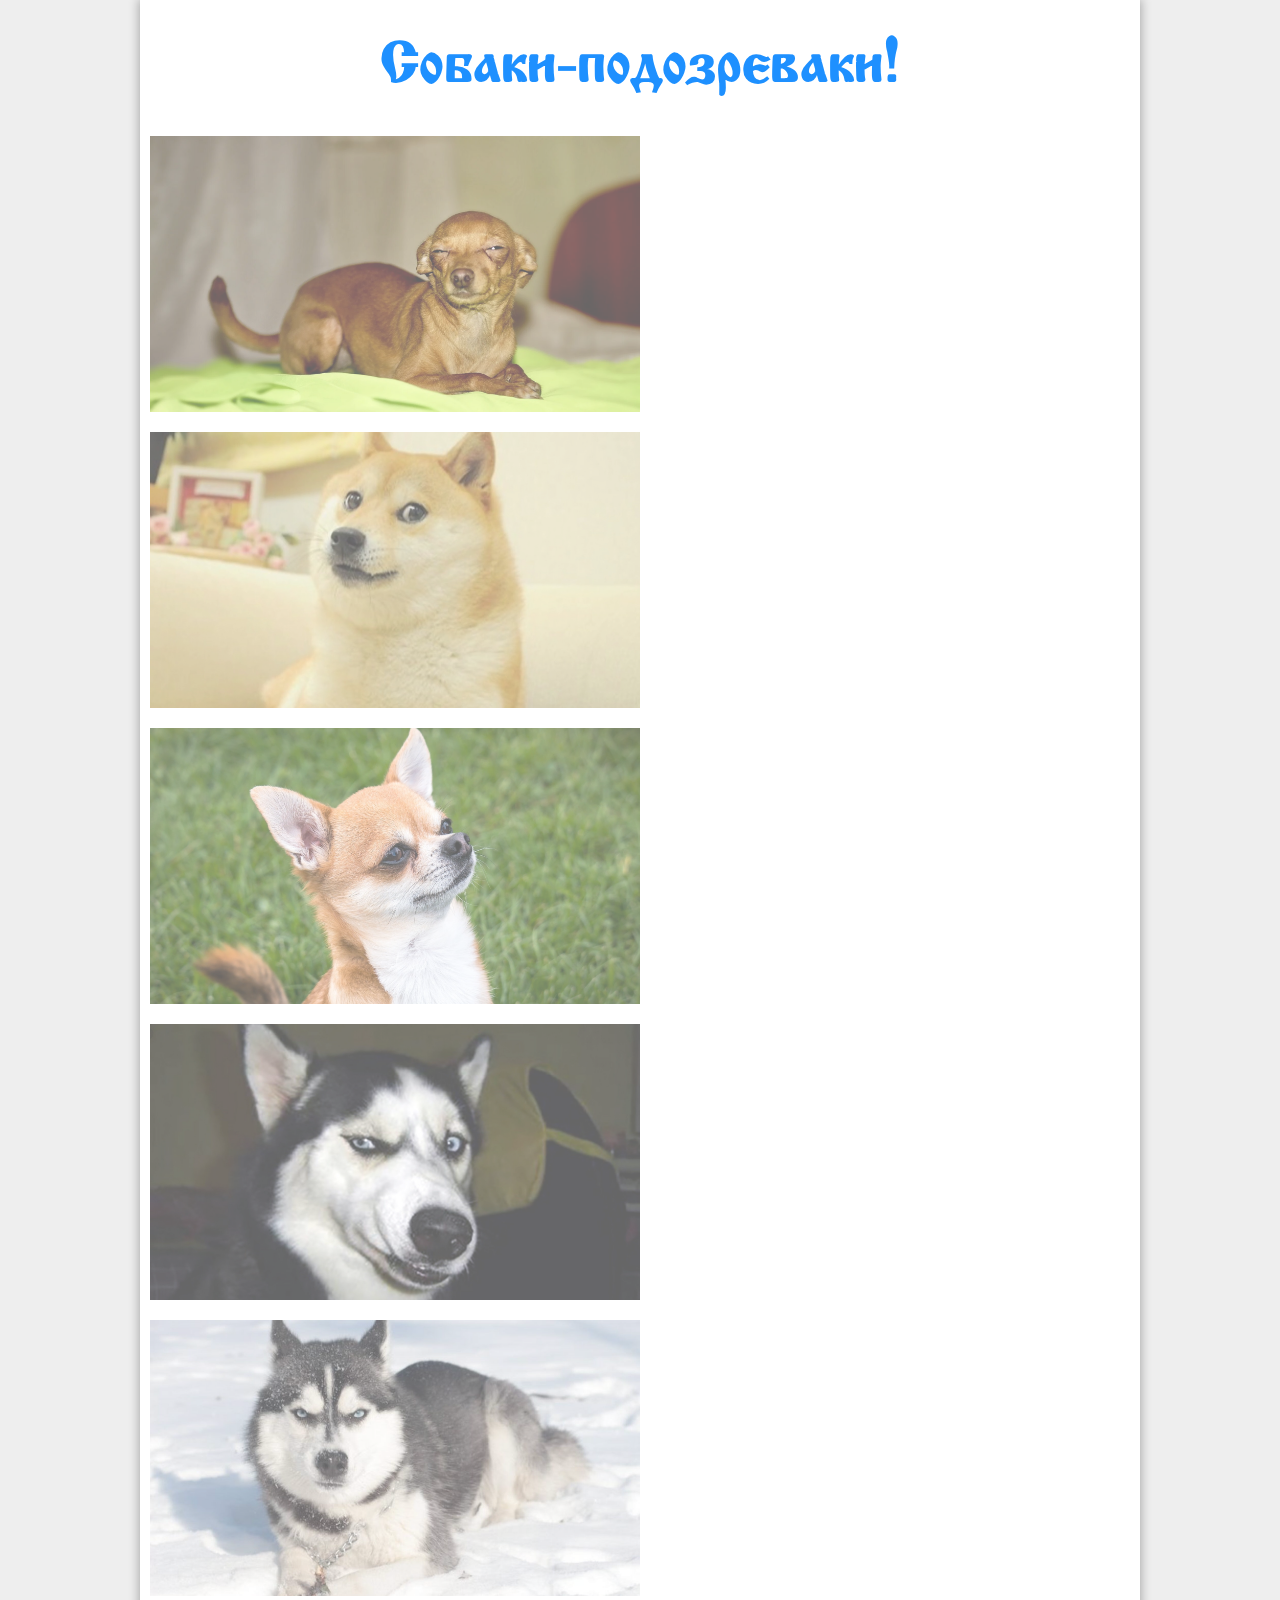
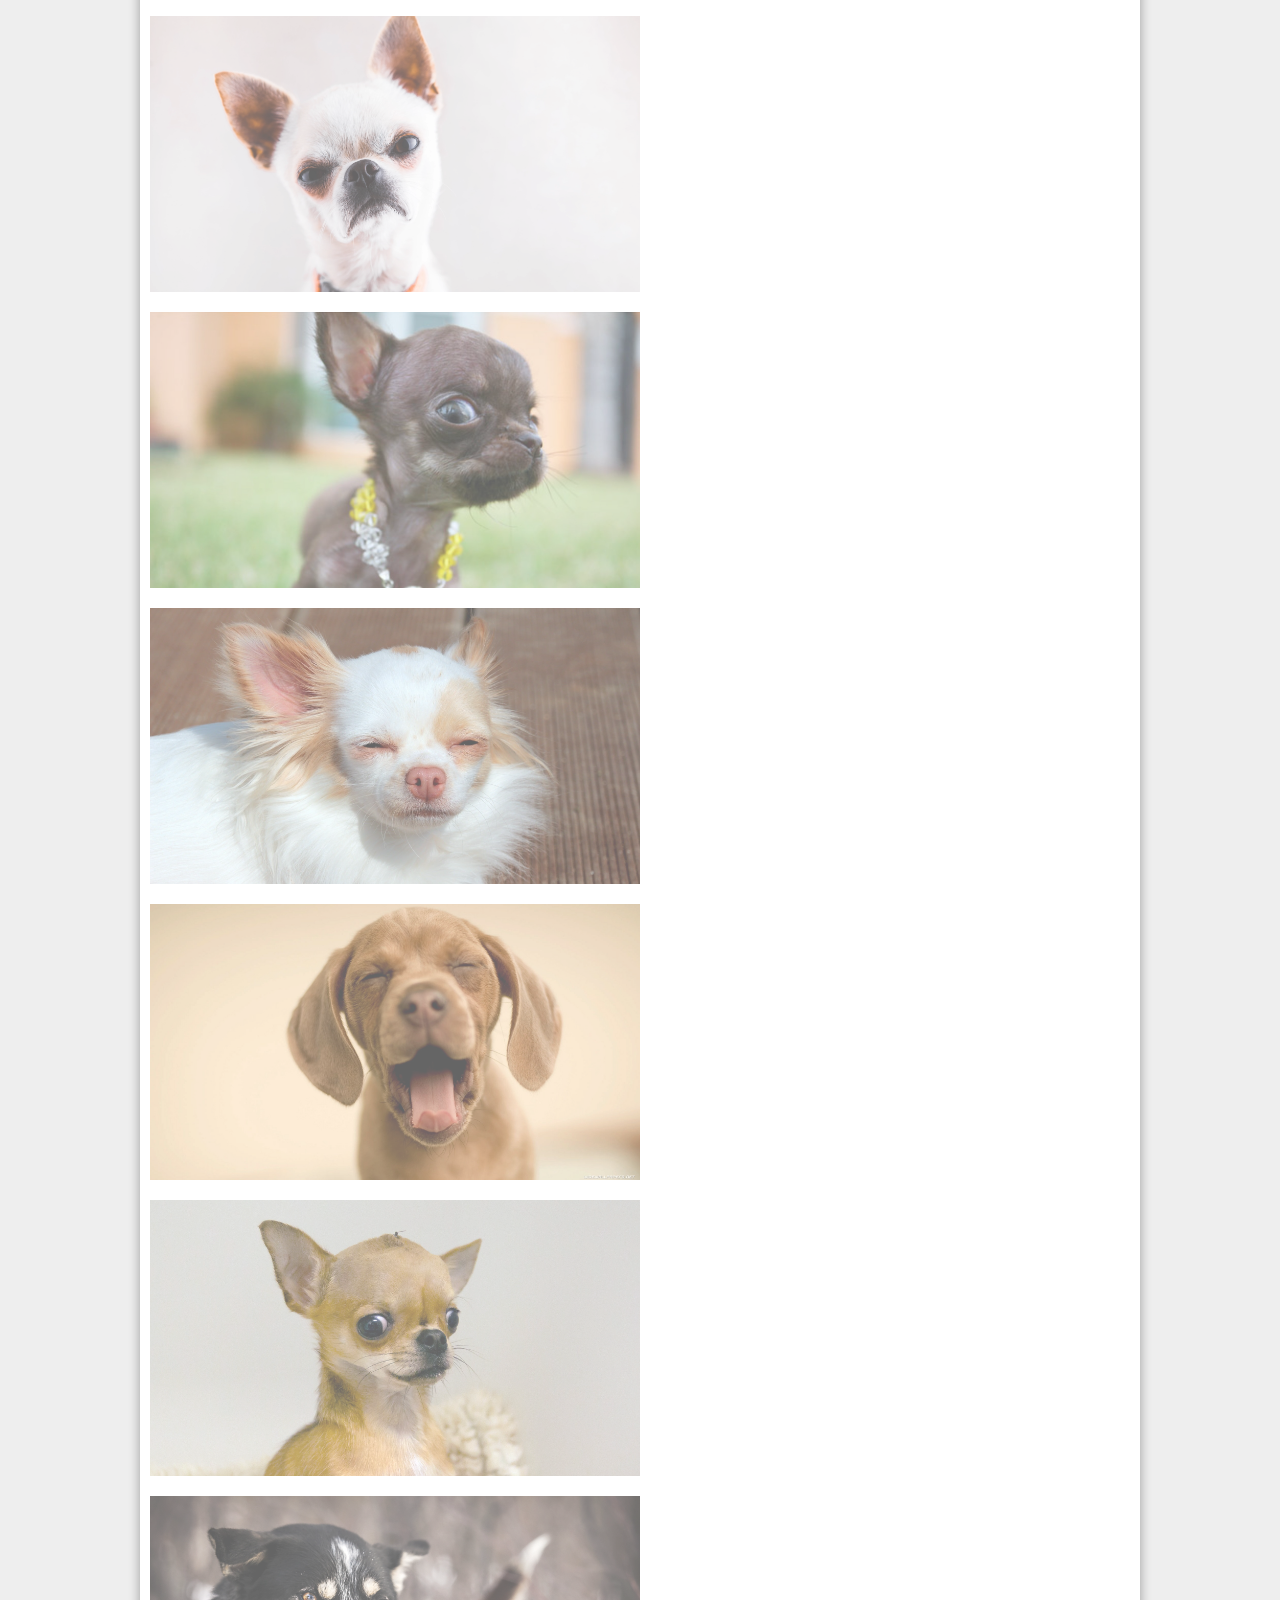
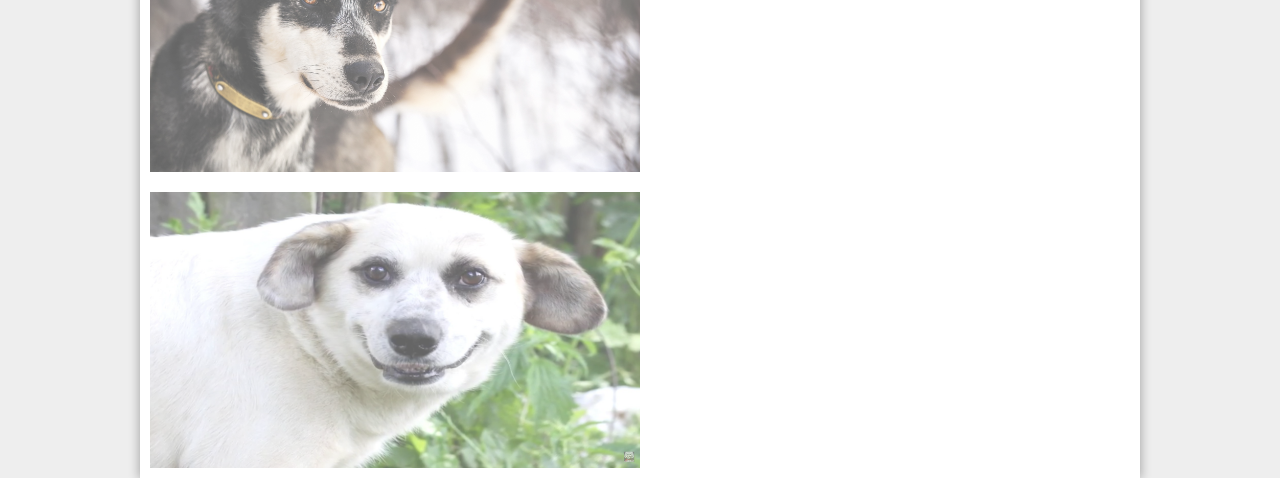
==== Gallary/index.html @ c6fa0bdb "Add files via upload" ====
<!DOCTYPE html>
<html lang="en">
<head>
	<meta charset="UTF-8">
	<meta name="viewport" content="width=device-width, initial-scale=1.0">
	<title>Галерея</title>
	<link rel="stylesheet" href="css/main.css">
</head>
<body>
	<main class="main">
		<h1 class="heading">Собаки-подозреваки!</h1>
		<a class="img_link" href="img/1.jpg" target="_blank"><div class="item" style="background-image:url(img/1.jpg)"></div></a>
		<a class="img_link" href="img/2.jpg" target="_blank"><div class="item" style="background-image:url(img/2.jpg)"></div></a>
		<a class="img_link" href="img/3.jpg" target="_blank"><div class="item" style="background-image:url(img/3.jpg)"></div></a>
		<a class="img_link" href="img/4.jpg" target="_blank"><div class="item" style="background-image:url(img/4.jpg)"></div></a>
		<a class="img_link" href="img/5.jpg" target="_blank"><div class="item" style="background-image:url(img/5.jpg)"></div></a>
		<a class="img_link" href="img/6.jpg" target="_blank"><div class="item" style="background-image:url(img/6.jpg)"></div></a>
		<a class="img_link" href="img/7.jpg" target="_blank"><div class="item" style="background-image:url(img/7.jpg)"></div></a>
		<a class="img_link" href="img/8.jpg" target="_blank"><div class="item" style="background-image:url(img/8.jpg)"></div></a>
		<a class="img_link" href="img/9.jpg" target="_blank"><div class="item" style="background-image:url(img/9.jpg)"></div></a>
		<a class="img_link" href="img/10.jpg" target="_blank"><div class="item" style="background-image:url(img/10.jpg)"></div></a>
		<a class="img_link" href="img/11.jpg" target="_blank"><div class="item" style="background-image:url(img/11.jpg)"></div></a>
		<a class="img_link" href="img/12.jpg" target="_blank"><div class="item" style="background-image:url(img/12.jpg)"></div></a>
	</main>
</body>
</html>
---- Gallary/css/main.css ----
@font-face {
  font-family: "IzhitsaRegular";
  src: url("../font/IzhitsaRegular.ttf");
}

* {
	padding: 0;
	margin: 0;
	box-sizing: border-box;
}
body {
	background-color: #eee;
}
.main{
	background-color: #fff;
	display: flex;
	width: 90%;
	max-width: 1000px;
	margin: auto;
	box-shadow: 0 0 10px 1px rgba(0, 0, 0, 0.3);
	flex-wrap: wrap;
}
.item {
	max-width: 490px;
	max-height: 276px;
	height: calc(80vw / 2 / 16 * 9);
	width: calc(80vw - 10px);
	background-color: dodgerblue;
	background-position: center;
	background-size: cover;
}

.heading 
{	font-size: 56px;
	text-align: center;
	width: 100%;
	padding: 30px 0;
	font-family: "IzhitsaRegular";
	color: dodgerblue;
}

.img_link {
	display: block;
	margin: 10px;
	opacity: 0.6;
	transition: opacity 0.6s ease, transform 0.4s ease-in, box-shadow 0.6s ease-out;
}
.img_link:hover{
	opacity: 1;
	transform: scale(1.2);
	z-index: 3;
	box-shadow: 0 0 200px 30px rgba(30, 144, 255, 0.6);
}
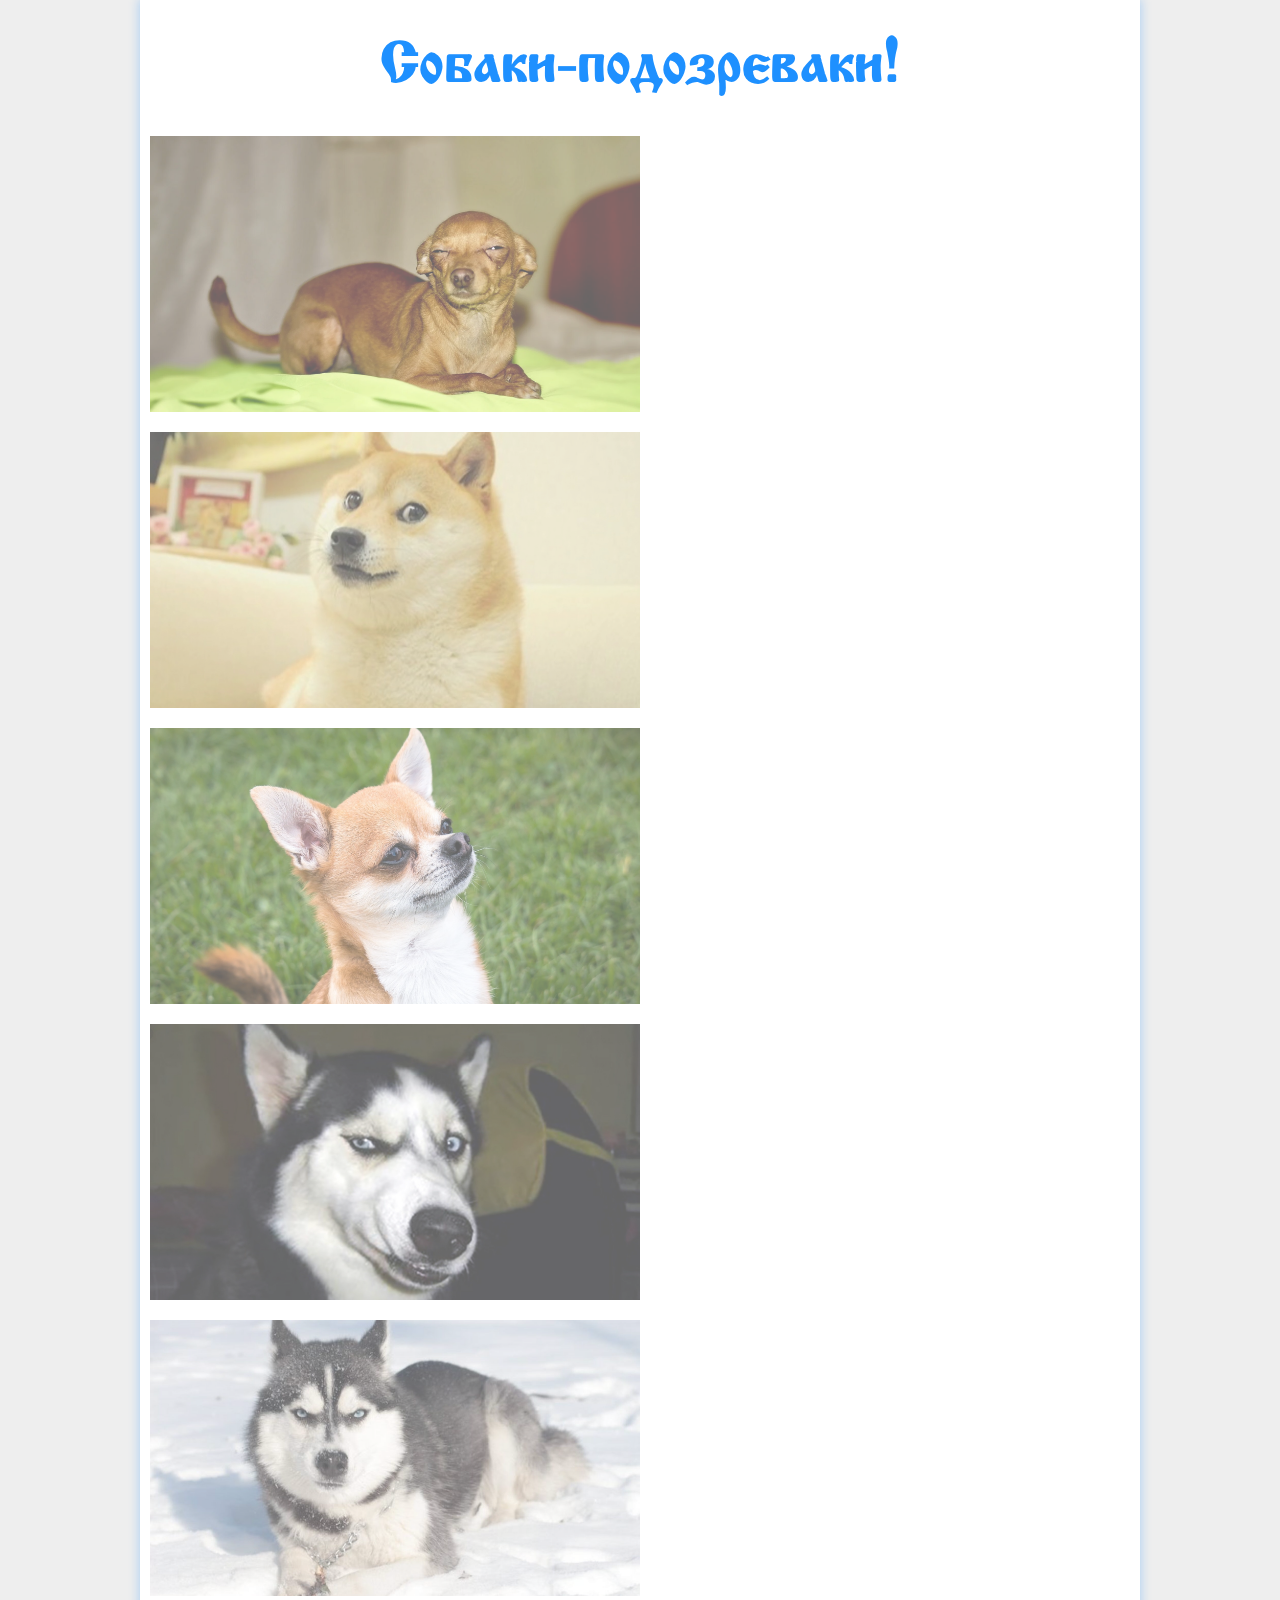
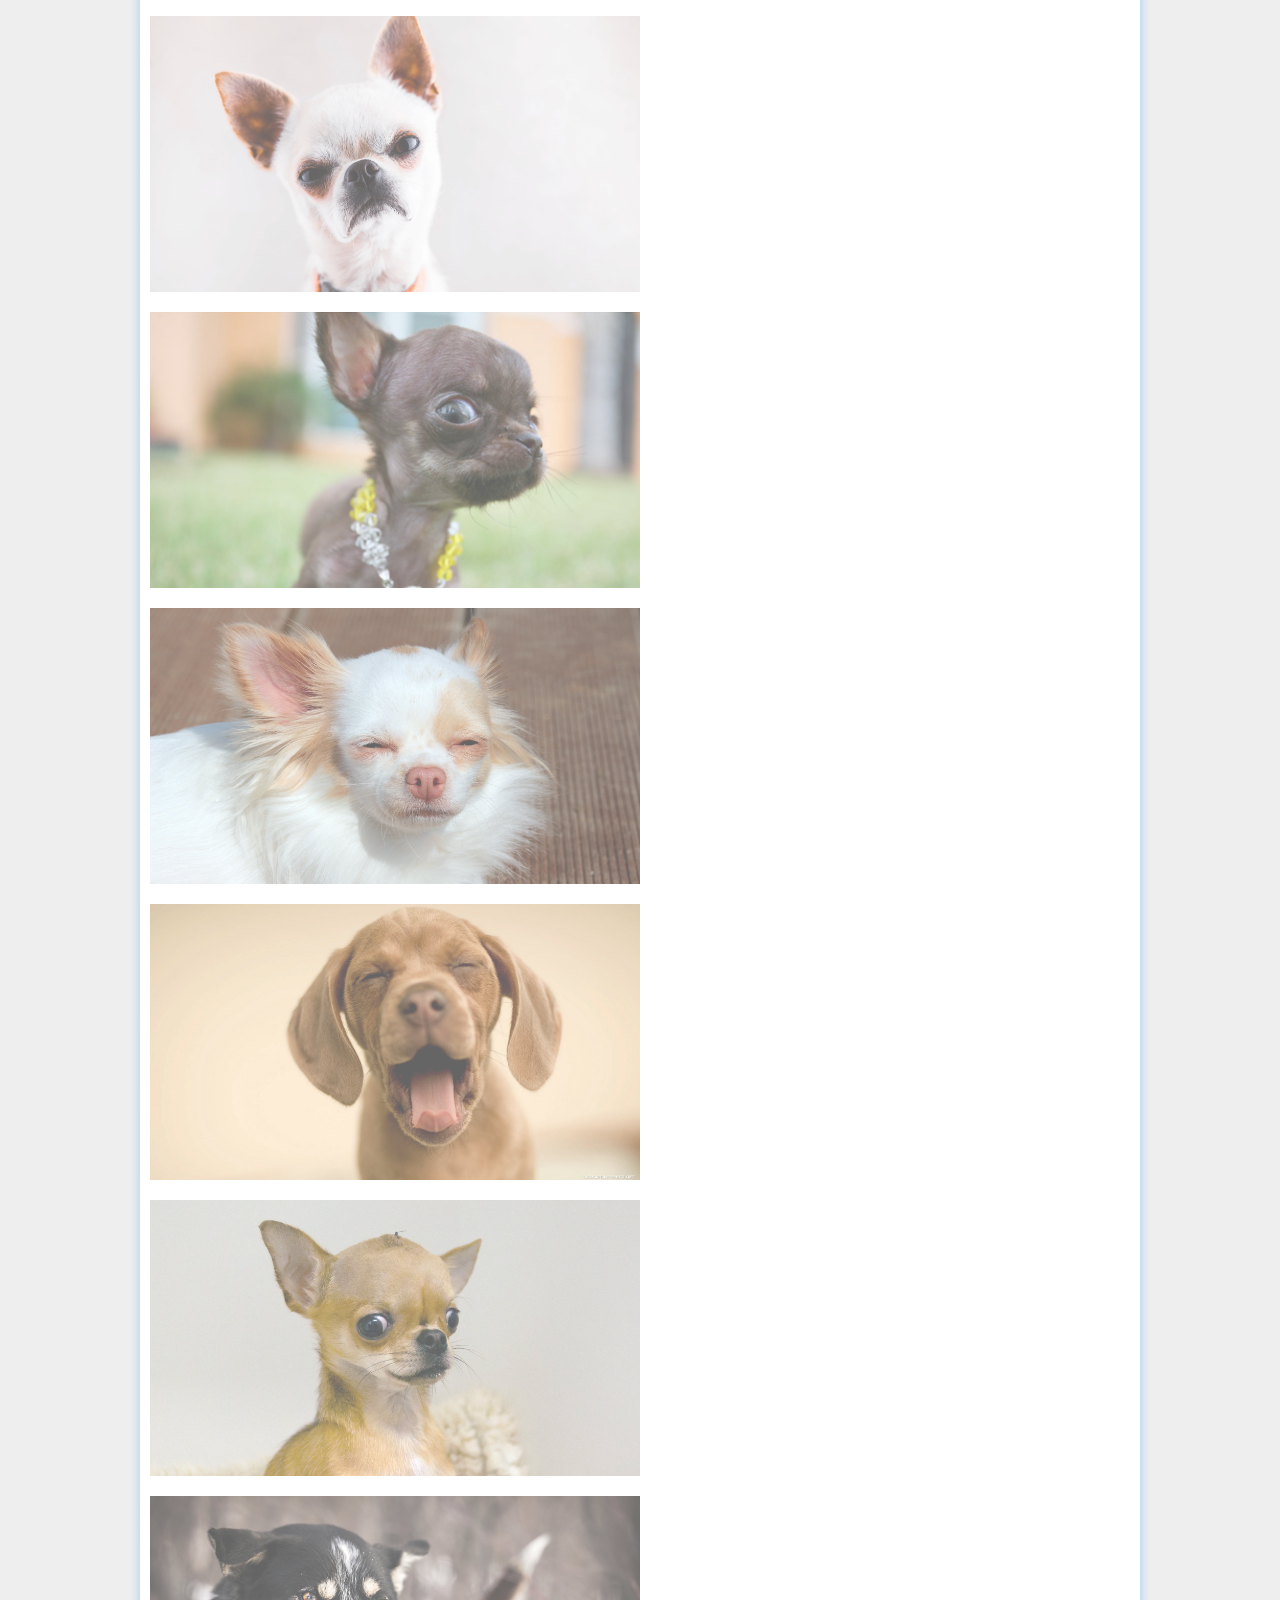
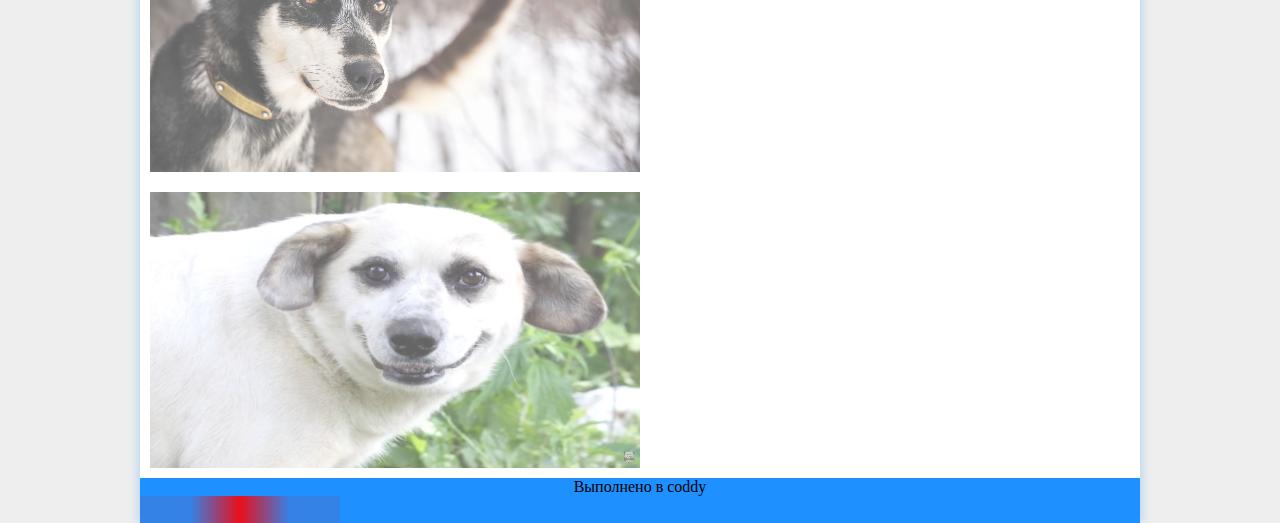
==== commit ef289307: "Add files via upload" ====
--- a/Gallary/index.html
+++ b/Gallary/index.html
@@ -21,6 +21,11 @@
 		<a class="img_link" href="img/10.jpg" target="_blank"><div class="item" style="background-image:url(img/10.jpg)"></div></a>
 		<a class="img_link" href="img/11.jpg" target="_blank"><div class="item" style="background-image:url(img/11.jpg)"></div></a>
 		<a class="img_link" href="img/12.jpg" target="_blank"><div class="item" style="background-image:url(img/12.jpg)"></div></a>
+		<div class="view_port">
+  			<div class="polling_message">Выполнено в coddy</div>
+  			<div class="cylon_eye"></div>
+		</div>
+
 	</main>
 </body>
 </html>--- a/Gallary/css/main.css
+++ b/Gallary/css/main.css
@@ -17,7 +17,7 @@
 	width: 90%;
 	max-width: 1000px;
 	margin: auto;
-	box-shadow: 0 0 10px 1px rgba(0, 0, 0, 0.3);
+	box-shadow: 0 0 10px 1px rgba(30, 144, 255, 0.3);
 	flex-wrap: wrap;
 }
 .item {
@@ -47,7 +47,89 @@
 }
 .img_link:hover{
 	opacity: 1;
-	transform: scale(1.2);
+	transform: scale(1.2) rotate(5deg);
 	z-index: 3;
 	box-shadow: 0 0 200px 30px rgba(30, 144, 255, 0.6);
-}+}
+
+.polling_message {
+  color: black;
+  text-align: center;
+}
+
+.view_port {
+  background-color: dodgerblue;
+  height: 45px;
+  width: 100%;
+  overflow: hidden;
+  text-align: center;
+}
+
+.cylon_eye {
+  background-color: red;
+  background-image: -webkit-linear-gradient(
+    left,
+    rgba(30, 144, 255, 0.9) 25%,
+    rgba(30, 144, 255, 0.1) 50%,
+    rgba(30, 144, 255, 0.9) 75%
+  );
+  background-image: -moz-linear-gradient(
+    left,
+    rgba(30, 144, 255, 0.9) 25%,
+    rgba(30, 144, 255, 0.1) 50%,
+    rgba(30, 144, 255, 0.9) 75%
+  );
+  background-image: -o-linear-gradient(
+    left,
+    rgba(30, 144, 255, 0.9) 25%,
+    rgba(30, 144, 255, 0.1) 50%,
+    rgba(30, 144, 255, 0.9) 75%
+  );
+  background-image: linear-gradient(
+    to right,
+    rgba(30, 144, 255, 0.9) 25%,
+    rgba(30, 144, 255, 0.1) 50%,
+    rgba(30, 144, 255, 0.9) 75%
+  );
+  color: white;
+  height: 100%;
+  width: 20%;
+
+  -webkit-animation: 4s linear 0s infinite alternate move_eye;
+  -moz-animation: 4s linear 0s infinite alternate move_eye;
+  -o-animation: 4s linear 0s infinite alternate move_eye;
+  animation: 4s linear 0s infinite alternate move_eye;
+}
+
+@-webkit-keyframes move_eye {
+  from {
+    margin-left: -20%;
+  }
+  to {
+    margin-left: 100%;
+  }
+}
+@-moz-keyframes move_eye {
+  from {
+    margin-left: -20%;
+  }
+  to {
+    margin-left: 100%;
+  }
+}
+@-o-keyframes move_eye {
+  from {
+    margin-left: -20%;
+  }
+  to {
+    margin-left: 100%;
+  }
+}
+@keyframes move_eye {
+  from {
+    margin-left: -20%;
+  }
+  to {
+    margin-left: 100%;
+  }
+}
